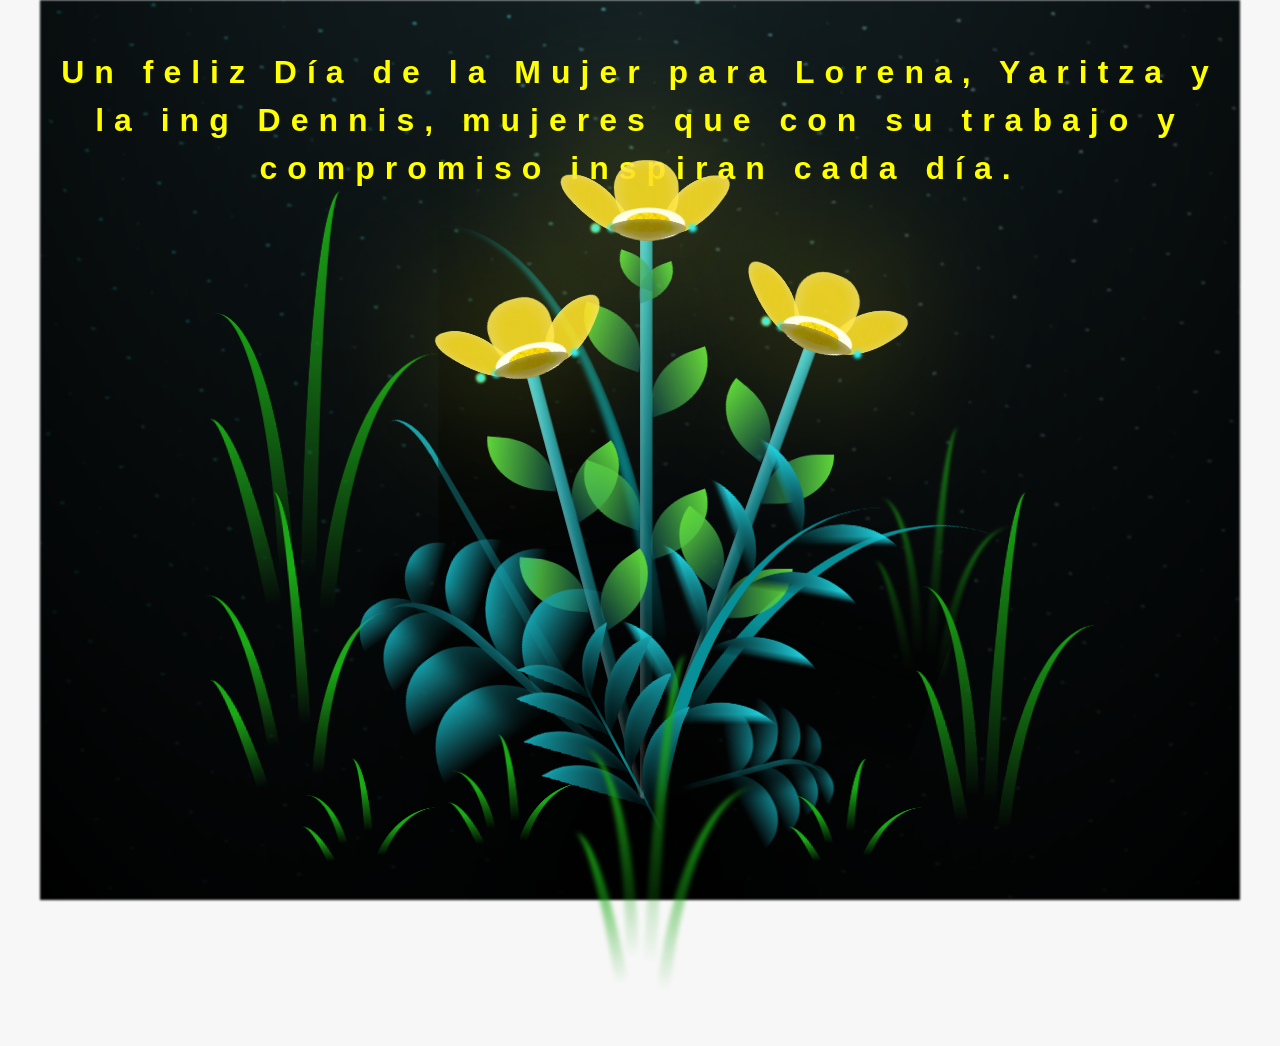
==== flower.html @ 38e55eff "edicio de topo de tituo" ====
<!DOCTYPE html>
<html lang="es">
  <head>
    <meta charset="UTF-8" />
    <meta http-equiv="X-UA-Compatible" content="IE=edge" />
    <meta name="viewport" content="width=device-width, initial-scale=1.0" />
    <link rel="stylesheet" href="css/main.css" />
    <link rel="icon" href="img/flowers.png" type="image/x-icon" />
    <title>Flower</title>
  </head>
  <body class="container">
    <audio src="sound/ChristianBasso&HaienQiu-Flowers.mp3" autoplay></audio>
    <div id="lyrics">
     
    </div>
    <h1 class="titulo">Un feliz Día de la Mujer para Lorena, Yaritza y la ing Dennis, mujeres que con su trabajo y compromiso inspiran cada día.</h1>
  
    <div class="night"></div>
    <div class="flowers">
      <div class="flower flower--1">
        <div class="flower__leafs flower__leafs--1">
          <div class="flower__leaf flower__leaf--1"></div>
          <div class="flower__leaf flower__leaf--2"></div>
          <div class="flower__leaf flower__leaf--3"></div>
          <div class="flower__leaf flower__leaf--4"></div>
          <div class="flower__white-circle"></div>

          <div class="flower__light flower__light--1"></div>
          <div class="flower__light flower__light--2"></div>
          <div class="flower__light flower__light--3"></div>
          <div class="flower__light flower__light--4"></div>
          <div class="flower__light flower__light--5"></div>
          <div class="flower__light flower__light--6"></div>
          <div class="flower__light flower__light--7"></div>
          <div class="flower__light flower__light--8"></div>
        </div>
        <div class="flower__line">
          <div class="flower__line__leaf flower__line__leaf--1"></div>
          <div class="flower__line__leaf flower__line__leaf--2"></div>
          <div class="flower__line__leaf flower__line__leaf--3"></div>
          <div class="flower__line__leaf flower__line__leaf--4"></div>
          <div class="flower__line__leaf flower__line__leaf--5"></div>
          <div class="flower__line__leaf flower__line__leaf--6"></div>
        </div>
      </div>

      <div class="flower flower--2">
        <div class="flower__leafs flower__leafs--2">
          <div class="flower__leaf flower__leaf--1"></div>
          <div class="flower__leaf flower__leaf--2"></div>
          <div class="flower__leaf flower__leaf--3"></div>
          <div class="flower__leaf flower__leaf--4"></div>
          <div class="flower__white-circle"></div>

          <div class="flower__light flower__light--1"></div>
          <div class="flower__light flower__light--2"></div>
          <div class="flower__light flower__light--3"></div>
          <div class="flower__light flower__light--4"></div>
          <div class="flower__light flower__light--5"></div>
          <div class="flower__light flower__light--6"></div>
          <div class="flower__light flower__light--7"></div>
          <div class="flower__light flower__light--8"></div>
        </div>
        <div class="flower__line">
          <div class="flower__line__leaf flower__line__leaf--1"></div>
          <div class="flower__line__leaf flower__line__leaf--2"></div>
          <div class="flower__line__leaf flower__line__leaf--3"></div>
          <div class="flower__line__leaf flower__line__leaf--4"></div>
        </div>
      </div>

      <div class="flower flower--3">
        <div class="flower__leafs flower__leafs--3">
          <div class="flower__leaf flower__leaf--1"></div>
          <div class="flower__leaf flower__leaf--2"></div>
          <div class="flower__leaf flower__leaf--3"></div>
          <div class="flower__leaf flower__leaf--4"></div>
          <div class="flower__white-circle"></div>

          <div class="flower__light flower__light--1"></div>
          <div class="flower__light flower__light--2"></div>
          <div class="flower__light flower__light--3"></div>
          <div class="flower__light flower__light--4"></div>
          <div class="flower__light flower__light--5"></div>
          <div class="flower__light flower__light--6"></div>
          <div class="flower__light flower__light--7"></div>
          <div class="flower__light flower__light--8"></div>
        </div>
        <div class="flower__line">
          <div class="flower__line__leaf flower__line__leaf--1"></div>
          <div class="flower__line__leaf flower__line__leaf--2"></div>
          <div class="flower__line__leaf flower__line__leaf--3"></div>
          <div class="flower__line__leaf flower__line__leaf--4"></div>
        </div>
      </div>

      <div class="grow-ans" style="--d: 1.2s">
        <div class="flower__g-long">
          <div class="flower__g-long__top"></div>
          <div class="flower__g-long__bottom"></div>
        </div>
      </div>

      <div class="growing-grass">
        <div class="flower__grass flower__grass--1">
          <div class="flower__grass--top"></div>
          <div class="flower__grass--bottom"></div>
          <div class="flower__grass__leaf flower__grass__leaf--1"></div>
          <div class="flower__grass__leaf flower__grass__leaf--2"></div>
          <div class="flower__grass__leaf flower__grass__leaf--3"></div>
          <div class="flower__grass__leaf flower__grass__leaf--4"></div>
          <div class="flower__grass__leaf flower__grass__leaf--5"></div>
          <div class="flower__grass__leaf flower__grass__leaf--6"></div>
          <div class="flower__grass__leaf flower__grass__leaf--7"></div>
          <div class="flower__grass__leaf flower__grass__leaf--8"></div>
          <div class="flower__grass__overlay"></div>
        </div>
      </div>

      <div class="growing-grass">
        <div class="flower__grass flower__grass--2">
          <div class="flower__grass--top"></div>
          <div class="flower__grass--bottom"></div>
          <div class="flower__grass__leaf flower__grass__leaf--1"></div>
          <div class="flower__grass__leaf flower__grass__leaf--2"></div>
          <div class="flower__grass__leaf flower__grass__leaf--3"></div>
          <div class="flower__grass__leaf flower__grass__leaf--4"></div>
          <div class="flower__grass__leaf flower__grass__leaf--5"></div>
          <div class="flower__grass__leaf flower__grass__leaf--6"></div>
          <div class="flower__grass__leaf flower__grass__leaf--7"></div>
          <div class="flower__grass__leaf flower__grass__leaf--8"></div>
          <div class="flower__grass__overlay"></div>
        </div>
      </div>

      <div class="grow-ans" style="--d: 2.4s">
        <div class="flower__g-right flower__g-right--1">
          <div class="leaf"></div>
        </div>
      </div>

      <div class="grow-ans" style="--d: 2.8s">
        <div class="flower__g-right flower__g-right--2">
          <div class="leaf"></div>
        </div>
      </div>

      <div class="grow-ans" style="--d: 2.8s">
        <div class="flower__g-front">
          <div
            class="flower__g-front__leaf-wrapper flower__g-front__leaf-wrapper--1"
          >
            <div class="flower__g-front__leaf"></div>
          </div>
          <div
            class="flower__g-front__leaf-wrapper flower__g-front__leaf-wrapper--2"
          >
            <div class="flower__g-front__leaf"></div>
          </div>
          <div
            class="flower__g-front__leaf-wrapper flower__g-front__leaf-wrapper--3"
          >
            <div class="flower__g-front__leaf"></div>
          </div>
          <div
            class="flower__g-front__leaf-wrapper flower__g-front__leaf-wrapper--4"
          >
            <div class="flower__g-front__leaf"></div>
          </div>
          <div
            class="flower__g-front__leaf-wrapper flower__g-front__leaf-wrapper--5"
          >
            <div class="flower__g-front__leaf"></div>
          </div>
          <div
            class="flower__g-front__leaf-wrapper flower__g-front__leaf-wrapper--6"
          >
            <div class="flower__g-front__leaf"></div>
          </div>
          <div
            class="flower__g-front__leaf-wrapper flower__g-front__leaf-wrapper--7"
          >
            <div class="flower__g-front__leaf"></div>
          </div>
          <div
            class="flower__g-front__leaf-wrapper flower__g-front__leaf-wrapper--8"
          >
            <div class="flower__g-front__leaf"></div>
          </div>
          <div class="flower__g-front__line"></div>
        </div>
      </div>

      <div class="grow-ans" style="--d: 3.2s">
        <div class="flower__g-fr">
          <div class="leaf"></div>
          <div class="flower__g-fr__leaf flower__g-fr__leaf--1"></div>
          <div class="flower__g-fr__leaf flower__g-fr__leaf--2"></div>
          <div class="flower__g-fr__leaf flower__g-fr__leaf--3"></div>
          <div class="flower__g-fr__leaf flower__g-fr__leaf--4"></div>
          <div class="flower__g-fr__leaf flower__g-fr__leaf--5"></div>
          <div class="flower__g-fr__leaf flower__g-fr__leaf--6"></div>
          <div class="flower__g-fr__leaf flower__g-fr__leaf--7"></div>
          <div class="flower__g-fr__leaf flower__g-fr__leaf--8"></div>
        </div>
      </div>

      <div class="long-g long-g--0">
        <div class="grow-ans" style="--d: 3s">
          <div class="leaf leaf--0"></div>
        </div>
        <div class="grow-ans" style="--d: 2.2s">
          <div class="leaf leaf--1"></div>
        </div>
        <div class="grow-ans" style="--d: 3.4s">
          <div class="leaf leaf--2"></div>
        </div>
        <div class="grow-ans" style="--d: 3.6s">
          <div class="leaf leaf--3"></div>
        </div>
      </div>

      <div class="long-g long-g--1">
        <div class="grow-ans" style="--d: 3.6s">
          <div class="leaf leaf--0"></div>
        </div>
        <div class="grow-ans" style="--d: 3.8s">
          <div class="leaf leaf--1"></div>
        </div>
        <div class="grow-ans" style="--d: 4s">
          <div class="leaf leaf--2"></div>
        </div>
        <div class="grow-ans" style="--d: 4.2s">
          <div class="leaf leaf--3"></div>
        </div>
      </div>

      <div class="long-g long-g--2">
        <div class="grow-ans" style="--d: 4s">
          <div class="leaf leaf--0"></div>
        </div>
        <div class="grow-ans" style="--d: 4.2s">
          <div class="leaf leaf--1"></div>
        </div>
        <div class="grow-ans" style="--d: 4.4s">
          <div class="leaf leaf--2"></div>
        </div>
        <div class="grow-ans" style="--d: 4.6s">
          <div class="leaf leaf--3"></div>
        </div>
      </div>

      <div class="long-g long-g--3">
        <div class="grow-ans" style="--d: 4s">
          <div class="leaf leaf--0"></div>
        </div>
        <div class="grow-ans" style="--d: 4.2s">
          <div class="leaf leaf--1"></div>
        </div>
        <div class="grow-ans" style="--d: 3s">
          <div class="leaf leaf--2"></div>
        </div>
        <div class="grow-ans" style="--d: 3.6s">
          <div class="leaf leaf--3"></div>
        </div>
      </div>

      <div class="long-g long-g--4">
        <div class="grow-ans" style="--d: 4s">
          <div class="leaf leaf--0"></div>
        </div>
        <div class="grow-ans" style="--d: 4.2s">
          <div class="leaf leaf--1"></div>
        </div>
        <div class="grow-ans" style="--d: 3s">
          <div class="leaf leaf--2"></div>
        </div>
        <div class="grow-ans" style="--d: 3.6s">
          <div class="leaf leaf--3"></div>
        </div>
      </div>

      <div class="long-g long-g--5">
        <div class="grow-ans" style="--d: 4s">
          <div class="leaf leaf--0"></div>
        </div>
        <div class="grow-ans" style="--d: 4.2s">
          <div class="leaf leaf--1"></div>
        </div>
        <div class="grow-ans" style="--d: 3s">
          <div class="leaf leaf--2"></div>
        </div>
        <div class="grow-ans" style="--d: 3.6s">
          <div class="leaf leaf--3"></div>
        </div>
      </div>

      <div class="long-g long-g--6">
        <div class="grow-ans" style="--d: 4.2s">
          <div class="leaf leaf--0"></div>
        </div>
        <div class="grow-ans" style="--d: 4.4s">
          <div class="leaf leaf--1"></div>
        </div>
        <div class="grow-ans" style="--d: 4.6s">
          <div class="leaf leaf--2"></div>
        </div>
        <div class="grow-ans" style="--d: 4.8s">
          <div class="leaf leaf--3"></div>
        </div>
      </div>

      <div class="long-g long-g--7">
        <div class="grow-ans" style="--d: 3s">
          <div class="leaf leaf--0"></div>
        </div>
        <div class="grow-ans" style="--d: 3.2s">
          <div class="leaf leaf--1"></div>
        </div>
        <div class="grow-ans" style="--d: 3.5s">
          <div class="leaf leaf--2"></div>
        </div>
        <div class="grow-ans" style="--d: 3.6s">
          <div class="leaf leaf--3"></div>
        </div>
      </div>
    </div>
    <script src="anim.js"></script>
    <script src="main.js"></script>
  </body>
</html>
---- css/main.css ----
*,
*::after,
*::before {
  padding: 0;
  margin: 0;
  box-sizing: border-box;
}

:root {
  --dark-color: #000;
}

body {
  display: flex;
  align-items: flex-end;
  justify-content: center;
  min-height: 100vh;
  background-color: var(--dark-color);
  overflow: hidden;
  perspective: 1000px;
}

#lyrics {
  font-size: 28px;
  font-family: "Franklin Gothic Medium", "Arial Narrow", Arial, sans-serif;
  color: white;
  position: absolute;
  margin-bottom: 20%;
  z-index: 1;
  font-weight: bold;
  letter-spacing: 4px;
}
@media only screen and (max-width: 600px) {
  /* Estilos específicos para dispositivos con un ancho máximo de 600px */
  #lyrics {
      font-size: 14px; /* Reduce el tamaño del texto para dispositivos más pequeños */
      margin-bottom: 530px;
      letter-spacing: 3px;
  }

}
.titulo {
  margin-bottom: 180px;
  font-family: "Arial Narrow", Arial, sans-serif;
  color: yellow;
  position: absolute;
  font-weight: bold;
  letter-spacing: 10px;
  opacity: 0;
  animation: fadeIn 3s ease-in-out forwards;
  text-align: center;
  top: 1.5em;
}
@keyframes fadeIn {
  from {
    opacity: 0;
  }
  to {
    opacity: 1;
  }
}

.night {
  z-index: -1;
  position: absolute;
  left: 50%;
  top: 0;
  transform: translateX(-50%);
  width: 100%;
  height: 100%;
  filter: blur(0.1vmin);
  background-image: radial-gradient(
      ellipse at top,
      transparent 0%,
      var(--dark-color)
    ),
    radial-gradient(
      ellipse at bottom,
      var(--dark-color),
      rgba(145, 233, 255, 0.2)
    ),
    repeating-linear-gradient(
      220deg,
      rgb(0, 0, 0) 0px,
      rgb(0, 0, 0) 19px,
      transparent 19px,
      transparent 22px
    ),
    repeating-linear-gradient(
      189deg,
      rgb(0, 0, 0) 0px,
      rgb(0, 0, 0) 19px,
      transparent 19px,
      transparent 22px
    ),
    repeating-linear-gradient(
      148deg,
      rgb(0, 0, 0) 0px,
      rgb(0, 0, 0) 19px,
      transparent 19px,
      transparent 22px
    ),
    linear-gradient(90deg, rgb(0, 255, 250), rgb(240, 240, 240));
}

.flowers {
  position: relative;
  transform: scale(0.9);
  /*margin-bottom: 100px;
  */
}

@media only screen and (max-width: 600px) {
  /* Estilos específicos para dispositivos con un ancho máximo de 600px */
.flowers {
      font-size: 14px;
      margin-bottom: 35%;
      letter-spacing: 3px;
      transform: scale(1.0);
}

}

.flower {
  position: absolute;
  bottom: 10vmin;
  transform-origin: bottom center;
  z-index: 10;
  --fl-speed: 0.8s;
}
.flower--1 {
  -webkit-animation: moving-flower-1 4s linear infinite;
  animation: moving-flower-1 4s linear infinite;
}
.flower--1 .flower__line {
  height: 70vmin;
  -webkit-animation-delay: 0.3s;
  animation-delay: 0.3s;
}
.flower--1 .flower__line__leaf--1 {
  -webkit-animation: blooming-leaf-right var(--fl-speed) 1.6s backwards;
  animation: blooming-leaf-right var(--fl-speed) 1.6s backwards;
}
.flower--1 .flower__line__leaf--2 {
  -webkit-animation: blooming-leaf-right var(--fl-speed) 1.4s backwards;
  animation: blooming-leaf-right var(--fl-speed) 1.4s backwards;
}
.flower--1 .flower__line__leaf--3 {
  -webkit-animation: blooming-leaf-left var(--fl-speed) 1.2s backwards;
  animation: blooming-leaf-left var(--fl-speed) 1.2s backwards;
}
.flower--1 .flower__line__leaf--4 {
  -webkit-animation: blooming-leaf-left var(--fl-speed) 1s backwards;
  animation: blooming-leaf-left var(--fl-speed) 1s backwards;
}
.flower--1 .flower__line__leaf--5 {
  -webkit-animation: blooming-leaf-right var(--fl-speed) 1.8s backwards;
  animation: blooming-leaf-right var(--fl-speed) 1.8s backwards;
}
.flower--1 .flower__line__leaf--6 {
  -webkit-animation: blooming-leaf-left var(--fl-speed) 2s backwards;
  animation: blooming-leaf-left var(--fl-speed) 2s backwards;
}
.flower--2 {
  left: 50%;
  transform: rotate(20deg);
  -webkit-animation: moving-flower-2 4s linear infinite;
  animation: moving-flower-2 4s linear infinite;
}
.flower--2 .flower__line {
  height: 60vmin;
  -webkit-animation-delay: 0.6s;
  animation-delay: 0.6s;
}
.flower--2 .flower__line__leaf--1 {
  -webkit-animation: blooming-leaf-right var(--fl-speed) 1.9s backwards;
  animation: blooming-leaf-right var(--fl-speed) 1.9s backwards;
}
.flower--2 .flower__line__leaf--2 {
  -webkit-animation: blooming-leaf-right var(--fl-speed) 1.7s backwards;
  animation: blooming-leaf-right var(--fl-speed) 1.7s backwards;
}
.flower--2 .flower__line__leaf--3 {
  -webkit-animation: blooming-leaf-left var(--fl-speed) 1.5s backwards;
  animation: blooming-leaf-left var(--fl-speed) 1.5s backwards;
}
.flower--2 .flower__line__leaf--4 {
  -webkit-animation: blooming-leaf-left var(--fl-speed) 1.3s backwards;
  animation: blooming-leaf-left var(--fl-speed) 1.3s backwards;
}
.flower--3 {
  left: 50%;
  transform: rotate(-15deg);
  -webkit-animation: moving-flower-3 4s linear infinite;
  animation: moving-flower-3 4s linear infinite;
}
.flower--3 .flower__line {
  -webkit-animation-delay: 0.9s;
  animation-delay: 0.9s;
}
.flower--3 .flower__line__leaf--1 {
  -webkit-animation: blooming-leaf-right var(--fl-speed) 2.5s backwards;
  animation: blooming-leaf-right var(--fl-speed) 2.5s backwards;
}
.flower--3 .flower__line__leaf--2 {
  -webkit-animation: blooming-leaf-right var(--fl-speed) 2.3s backwards;
  animation: blooming-leaf-right var(--fl-speed) 2.3s backwards;
}
.flower--3 .flower__line__leaf--3 {
  -webkit-animation: blooming-leaf-left var(--fl-speed) 2.1s backwards;
  animation: blooming-leaf-left var(--fl-speed) 2.1s backwards;
}
.flower--3 .flower__line__leaf--4 {
  -webkit-animation: blooming-leaf-left var(--fl-speed) 1.9s backwards;
  animation: blooming-leaf-left var(--fl-speed) 1.9s backwards;
}
.flower__leafs {
  position: relative;
  -webkit-animation: blooming-flower 2s backwards;
  animation: blooming-flower 2s backwards;
}
.flower__leafs--1 {
  -webkit-animation-delay: 1.1s;
  animation-delay: 1.1s;
}
.flower__leafs--2 {
  -webkit-animation-delay: 1.4s;
  animation-delay: 1.4s;
}
.flower__leafs--3 {
  -webkit-animation-delay: 1.7s;
  animation-delay: 1.7s;
}
.flower__leafs::after {
  content: "";
  position: absolute;
  left: 0;
  top: 0;
  transform: translate(-50%, -100%);
  width: 8vmin;
  height: 8vmin;
  background-color: #f9fd25;
  /* background-color: #fd2525; */
  filter: blur(10vmin);
}
.flower__leaf {
  position: absolute;
  bottom: 0;
  left: 50%;
  width: 8vmin;
  height: 11vmin;
  border-radius: 51% 49% 47% 53%/44% 45% 55% 69%;
  background-color: #253bfd;
  background-color: #fddd25;
  transform-origin: bottom center;
  opacity: 0.9;
  box-shadow: inset 0 0 2vmin rgba(255, 255, 255, 0.5);
}
.flower__leaf--1 {
  transform: translate(-10%, 1%) rotateY(40deg) rotateX(-50deg);
}
.flower__leaf--2 {
  transform: translate(-50%, -4%) rotateX(40deg);
}
.flower__leaf--3 {
  transform: translate(-90%, 0%) rotateY(45deg) rotateX(50deg);
}
.flower__leaf--4 {
  width: 8vmin;
  height: 8vmin;
  transform-origin: bottom left;
  border-radius: 4vmin 10vmin 4vmin 4vmin;
  transform: translate(0%, 18%) rotateX(70deg) rotate(-43deg);
  background-color: #7c6901;
  z-index: 1;
  opacity: 0.8;
}
.flower__white-circle {
  position: absolute;
  left: -3.5vmin;
  top: -3vmin;
  width: 9vmin;
  height: 4vmin;
  border-radius: 50%;
  background-color: #fff;
}
.flower__white-circle::after {
  content: "";
  position: absolute;
  left: 50%;
  top: 45%;
  transform: translate(-50%, -50%);
  width: 60%;
  height: 60%;
  border-radius: inherit;
  background-image: repeating-linear-gradient(
      135deg,
      rgba(0, 0, 0, 0.03) 0px,
      rgba(0, 0, 0, 0.03) 1px,
      transparent 1px,
      transparent 12px
    ),
    repeating-linear-gradient(
      45deg,
      rgba(0, 0, 0, 0.03) 0px,
      rgba(0, 0, 0, 0.03) 1px,
      transparent 1px,
      transparent 12px
    ),
    repeating-linear-gradient(
      67.5deg,
      rgba(0, 0, 0, 0.03) 0px,
      rgba(0, 0, 0, 0.03) 1px,
      transparent 1px,
      transparent 12px
    ),
    repeating-linear-gradient(
      135deg,
      rgba(0, 0, 0, 0.03) 0px,
      rgba(0, 0, 0, 0.03) 1px,
      transparent 1px,
      transparent 12px
    ),
    repeating-linear-gradient(
      45deg,
      rgba(0, 0, 0, 0.03) 0px,
      rgba(0, 0, 0, 0.03) 1px,
      transparent 1px,
      transparent 12px
    ),
    repeating-linear-gradient(
      112.5deg,
      rgba(0, 0, 0, 0.03) 0px,
      rgba(0, 0, 0, 0.03) 1px,
      transparent 1px,
      transparent 12px
    ),
    repeating-linear-gradient(
      112.5deg,
      rgba(0, 0, 0, 0.03) 0px,
      rgba(0, 0, 0, 0.03) 1px,
      transparent 1px,
      transparent 12px
    ),
    repeating-linear-gradient(
      45deg,
      rgba(0, 0, 0, 0.03) 0px,
      rgba(0, 0, 0, 0.03) 1px,
      transparent 1px,
      transparent 12px
    ),
    repeating-linear-gradient(
      22.5deg,
      rgba(0, 0, 0, 0.03) 0px,
      rgba(0, 0, 0, 0.03) 1px,
      transparent 1px,
      transparent 12px
    ),
    repeating-linear-gradient(
      45deg,
      rgba(0, 0, 0, 0.03) 0px,
      rgba(0, 0, 0, 0.03) 1px,
      transparent 1px,
      transparent 12px
    ),
    repeating-linear-gradient(
      22.5deg,
      rgba(0, 0, 0, 0.03) 0px,
      rgba(0, 0, 0, 0.03) 1px,
      transparent 1px,
      transparent 12px
    ),
    repeating-linear-gradient(
      135deg,
      rgba(0, 0, 0, 0.03) 0px,
      rgba(0, 0, 0, 0.03) 1px,
      transparent 1px,
      transparent 12px
    ),
    repeating-linear-gradient(
      157.5deg,
      rgba(0, 0, 0, 0.03) 0px,
      rgba(0, 0, 0, 0.03) 1px,
      transparent 1px,
      transparent 12px
    ),
    repeating-linear-gradient(
      67.5deg,
      rgba(0, 0, 0, 0.03) 0px,
      rgba(0, 0, 0, 0.03) 1px,
      transparent 1px,
      transparent 12px
    ),
    repeating-linear-gradient(
      67.5deg,
      rgba(0, 0, 0, 0.03) 0px,
      rgba(0, 0, 0, 0.03) 1px,
      transparent 1px,
      transparent 12px
    ),
    linear-gradient(90deg, rgb(255, 235, 18), rgb(255, 206, 0));
}
.flower__line {
  height: 55vmin;
  width: 1.5vmin;
  background-image: linear-gradient(
      to left,
      rgba(0, 0, 0, 0.2),
      transparent,
      rgba(255, 255, 255, 0.2)
    ),
    linear-gradient(to top, transparent 10%, #14757a, #39c6d6);
  box-shadow: inset 0 0 2px rgba(0, 0, 0, 0.5);
  -webkit-animation: grow-flower-tree 4s backwards;
  animation: grow-flower-tree 4s backwards;
}
.flower__line__leaf {
  --w: 7vmin;
  --h: calc(var(--w) + 2vmin);
  position: absolute;
  top: 20%;
  left: 90%;
  width: var(--w);
  height: var(--h);
  border-top-right-radius: var(--h);
  border-bottom-left-radius: var(--h);
  background-image: linear-gradient(to top, rgba(20, 117, 122, 0.4), #5ed639);
}
.flower__line__leaf--1 {
  transform: rotate(70deg) rotateY(30deg);
}
.flower__line__leaf--2 {
  top: 45%;
  transform: rotate(70deg) rotateY(30deg);
}
.flower__line__leaf--3,
.flower__line__leaf--4,
.flower__line__leaf--6 {
  border-top-right-radius: 0;
  border-bottom-left-radius: 0;
  border-top-left-radius: var(--h);
  border-bottom-right-radius: var(--h);
  left: -460%;
  top: 12%;
  transform: rotate(-70deg) rotateY(30deg);
}
.flower__line__leaf--4 {
  top: 40%;
}
.flower__line__leaf--5 {
  top: 0;
  transform-origin: left;
  transform: rotate(70deg) rotateY(30deg) scale(0.6);
}
.flower__line__leaf--6 {
  top: -2%;
  left: -450%;
  transform-origin: right;
  transform: rotate(-70deg) rotateY(30deg) scale(0.6);
}
.flower__light {
  position: absolute;
  bottom: 0vmin;
  width: 1vmin;
  height: 1vmin;
  background-color: rgb(255, 251, 0);
  border-radius: 50%;
  filter: blur(0.2vmin);
  -webkit-animation: light-ans 4s linear infinite backwards;
  animation: light-ans 4s linear infinite backwards;
}
.flower__light:nth-child(odd) {
  background-color: #23f0ff;
}
.flower__light--1 {
  left: -2vmin;
  -webkit-animation-delay: 1s;
  animation-delay: 1s;
}
.flower__light--2 {
  left: 3vmin;
  -webkit-animation-delay: 0.5s;
  animation-delay: 0.5s;
}
.flower__light--3 {
  left: -6vmin;
  -webkit-animation-delay: 0.3s;
  animation-delay: 0.3s;
}
.flower__light--4 {
  left: 6vmin;
  -webkit-animation-delay: 0.9s;
  animation-delay: 0.9s;
}
.flower__light--5 {
  left: -1vmin;
  -webkit-animation-delay: 1.5s;
  animation-delay: 1.5s;
}
.flower__light--6 {
  left: -4vmin;
  -webkit-animation-delay: 3s;
  animation-delay: 3s;
}
.flower__light--7 {
  left: 3vmin;
  -webkit-animation-delay: 2s;
  animation-delay: 2s;
}
.flower__light--8 {
  left: -6vmin;
  -webkit-animation-delay: 3.5s;
  animation-delay: 3.5s;
}
.flower__grass {
  --c: #159faa;
  --line-w: 1.5vmin;
  position: absolute;
  bottom: 12vmin;
  left: -7vmin;
  display: flex;
  flex-direction: column;
  align-items: flex-end;
  z-index: 20;
  transform-origin: bottom center;
  transform: rotate(-48deg) rotateY(40deg);
}
.flower__grass--1 {
  -webkit-animation: moving-grass 2s linear infinite;
  animation: moving-grass 2s linear infinite;
}
.flower__grass--2 {
  left: 2vmin;
  bottom: 10vmin;
  transform: scale(0.5) rotate(75deg) rotateX(10deg) rotateY(-200deg);
  opacity: 0.8;
  z-index: 0;
  -webkit-animation: moving-grass--2 1.5s linear infinite;
  animation: moving-grass--2 1.5s linear infinite;
}
.flower__grass--top {
  width: 7vmin;
  height: 10vmin;
  border-top-right-radius: 100%;
  border-right: var(--line-w) solid var(--c);
  transform-origin: bottom center;
  transform: rotate(-2deg);
}
.flower__grass--bottom {
  margin-top: -2px;
  width: var(--line-w);
  height: 25vmin;
  background-image: linear-gradient(to top, transparent, var(--c));
}
.flower__grass__leaf {
  --size: 10vmin;
  position: absolute;
  width: calc(var(--size) * 2.1);
  height: var(--size);
  border-top-left-radius: var(--size);
  border-top-right-radius: var(--size);
  background-image: linear-gradient(
    to top,
    transparent,
    transparent 30%,
    var(--c)
  );
  z-index: 100;
}
.flower__grass__leaf--1 {
  top: -6%;
  left: 30%;
  --size: 6vmin;
  transform: rotate(-20deg);
  -webkit-animation: growing-grass-ans--1 2s 2.6s backwards;
  animation: growing-grass-ans--1 2s 2.6s backwards;
}
@-webkit-keyframes growing-grass-ans--1 {
  0% {
    transform-origin: bottom left;
    transform: rotate(-20deg) scale(0);
  }
}
@keyframes growing-grass-ans--1 {
  0% {
    transform-origin: bottom left;
    transform: rotate(-20deg) scale(0);
  }
}
.flower__grass__leaf--2 {
  top: -5%;
  left: -110%;
  --size: 6vmin;
  transform: rotate(10deg);
  -webkit-animation: growing-grass-ans--2 2s 2.4s linear backwards;
  animation: growing-grass-ans--2 2s 2.4s linear backwards;
}
@-webkit-keyframes growing-grass-ans--2 {
  0% {
    transform-origin: bottom right;
    transform: rotate(10deg) scale(0);
  }
}
@keyframes growing-grass-ans--2 {
  0% {
    transform-origin: bottom right;
    transform: rotate(10deg) scale(0);
  }
}
.flower__grass__leaf--3 {
  top: 5%;
  left: 60%;
  --size: 8vmin;
  transform: rotate(-18deg) rotateX(-20deg);
  -webkit-animation: growing-grass-ans--3 2s 2.2s linear backwards;
  animation: growing-grass-ans--3 2s 2.2s linear backwards;
}
@-webkit-keyframes growing-grass-ans--3 {
  0% {
    transform-origin: bottom left;
    transform: rotate(-18deg) rotateX(-20deg) scale(0);
  }
}
@keyframes growing-grass-ans--3 {
  0% {
    transform-origin: bottom left;
    transform: rotate(-18deg) rotateX(-20deg) scale(0);
  }
}
.flower__grass__leaf--4 {
  top: 6%;
  left: -135%;
  --size: 8vmin;
  transform: rotate(2deg);
  -webkit-animation: growing-grass-ans--4 2s 2s linear backwards;
  animation: growing-grass-ans--4 2s 2s linear backwards;
}
@-webkit-keyframes growing-grass-ans--4 {
  0% {
    transform-origin: bottom right;
    transform: rotate(2deg) scale(0);
  }
}
@keyframes growing-grass-ans--4 {
  0% {
    transform-origin: bottom right;
    transform: rotate(2deg) scale(0);
  }
}
.flower__grass__leaf--5 {
  top: 20%;
  left: 60%;
  --size: 10vmin;
  transform: rotate(-24deg) rotateX(-20deg);
  -webkit-animation: growing-grass-ans--5 2s 1.8s linear backwards;
  animation: growing-grass-ans--5 2s 1.8s linear backwards;
}
@-webkit-keyframes growing-grass-ans--5 {
  0% {
    transform-origin: bottom left;
    transform: rotate(-24deg) rotateX(-20deg) scale(0);
  }
}
@keyframes growing-grass-ans--5 {
  0% {
    transform-origin: bottom left;
    transform: rotate(-24deg) rotateX(-20deg) scale(0);
  }
}
.flower__grass__leaf--6 {
  top: 22%;
  left: -180%;
  --size: 10vmin;
  transform: rotate(10deg);
  -webkit-animation: growing-grass-ans--6 2s 1.6s linear backwards;
  animation: growing-grass-ans--6 2s 1.6s linear backwards;
}
@-webkit-keyframes growing-grass-ans--6 {
  0% {
    transform-origin: bottom right;
    transform: rotate(10deg) scale(0);
  }
}
@keyframes growing-grass-ans--6 {
  0% {
    transform-origin: bottom right;
    transform: rotate(10deg) scale(0);
  }
}
.flower__grass__leaf--7 {
  top: 39%;
  left: 70%;
  --size: 10vmin;
  transform: rotate(-10deg);
  -webkit-animation: growing-grass-ans--7 2s 1.4s linear backwards;
  animation: growing-grass-ans--7 2s 1.4s linear backwards;
}
@-webkit-keyframes growing-grass-ans--7 {
  0% {
    transform-origin: bottom left;
    transform: rotate(-10deg) scale(0);
  }
}
@keyframes growing-grass-ans--7 {
  0% {
    transform-origin: bottom left;
    transform: rotate(-10deg) scale(0);
  }
}
.flower__grass__leaf--8 {
  top: 40%;
  left: -215%;
  --size: 11vmin;
  transform: rotate(10deg);
  -webkit-animation: growing-grass-ans--8 2s 1.2s linear backwards;
  animation: growing-grass-ans--8 2s 1.2s linear backwards;
}
@-webkit-keyframes growing-grass-ans--8 {
  0% {
    transform-origin: bottom right;
    transform: rotate(10deg) scale(0);
  }
}
@keyframes growing-grass-ans--8 {
  0% {
    transform-origin: bottom right;
    transform: rotate(10deg) scale(0);
  }
}
.flower__grass__overlay {
  position: absolute;
  top: -10%;
  right: 0%;
  width: 100%;
  height: 100%;
  background-color: rgba(0, 0, 0, 0.6);
  filter: blur(1.5vmin);
  z-index: 100;
}
.flower__g-long {
  --w: 2vmin;
  --h: 6vmin;
  --c: #159faa;
  position: absolute;
  bottom: 10vmin;
  left: -3vmin;
  transform-origin: bottom center;
  transform: rotate(-30deg) rotateY(-20deg);
  display: flex;
  flex-direction: column;
  align-items: flex-end;
  -webkit-animation: flower-g-long-ans 3s linear infinite;
  animation: flower-g-long-ans 3s linear infinite;
}
@-webkit-keyframes flower-g-long-ans {
  0%,
  100% {
    transform: rotate(-30deg) rotateY(-20deg);
  }
  50% {
    transform: rotate(-32deg) rotateY(-20deg);
  }
}
@keyframes flower-g-long-ans {
  0%,
  100% {
    transform: rotate(-30deg) rotateY(-20deg);
  }
  50% {
    transform: rotate(-32deg) rotateY(-20deg);
  }
}
.flower__g-long__top {
  top: calc(var(--h) * -1);
  width: calc(var(--w) + 1vmin);
  height: var(--h);
  border-top-right-radius: 100%;
  border-right: 0.7vmin solid var(--c);
  transform: translate(-0.7vmin, 1vmin);
}
.flower__g-long__bottom {
  width: var(--w);
  height: 50vmin;
  transform-origin: bottom center;
  background-image: linear-gradient(to top, transparent 30%, var(--c));
  box-shadow: inset 0 0 2px rgba(0, 0, 0, 0.5);
  -webkit-clip-path: polygon(35% 0, 65% 1%, 100% 100%, 0% 100%);
  clip-path: polygon(35% 0, 65% 1%, 100% 100%, 0% 100%);
}
.flower__g-right {
  position: absolute;
  bottom: 6vmin;
  left: -2vmin;
  transform-origin: bottom left;
  transform: rotate(20deg);
}
.flower__g-right .leaf {
  width: 30vmin;
  height: 50vmin;
  border-top-left-radius: 100%;
  border-left: 2vmin solid #079097;
  background-image: linear-gradient(
    to bottom,
    transparent,
    var(--dark-color) 60%
  );
  -webkit-mask-image: linear-gradient(to top, transparent 30%, #079097 60%);
}
.flower__g-right--1 {
  -webkit-animation: flower-g-right-ans 2.5s linear infinite;
  animation: flower-g-right-ans 2.5s linear infinite;
}
.flower__g-right--2 {
  left: 5vmin;
  transform: rotateY(-180deg);
  -webkit-animation: flower-g-right-ans--2 3s linear infinite;
  animation: flower-g-right-ans--2 3s linear infinite;
}
.flower__g-right--2 .leaf {
  height: 75vmin;
  filter: blur(0.3vmin);
  opacity: 0.8;
}
@-webkit-keyframes flower-g-right-ans {
  0%,
  100% {
    transform: rotate(20deg);
  }
  50% {
    transform: rotate(24deg) rotateX(-20deg);
  }
}
@keyframes flower-g-right-ans {
  0%,
  100% {
    transform: rotate(20deg);
  }
  50% {
    transform: rotate(24deg) rotateX(-20deg);
  }
}
@-webkit-keyframes flower-g-right-ans--2 {
  0%,
  100% {
    transform: rotateY(-180deg) rotate(0deg) rotateX(-20deg);
  }
  50% {
    transform: rotateY(-180deg) rotate(6deg) rotateX(-20deg);
  }
}
@keyframes flower-g-right-ans--2 {
  0%,
  100% {
    transform: rotateY(-180deg) rotate(0deg) rotateX(-20deg);
  }
  50% {
    transform: rotateY(-180deg) rotate(6deg) rotateX(-20deg);
  }
}
.flower__g-front {
  position: absolute;
  bottom: 6vmin;
  left: 2.5vmin;
  z-index: 100;
  transform-origin: bottom center;
  transform: rotate(-28deg) rotateY(30deg) scale(1.04);
  -webkit-animation: flower__g-front-ans 2s linear infinite;
  animation: flower__g-front-ans 2s linear infinite;
}
@-webkit-keyframes flower__g-front-ans {
  0%,
  100% {
    transform: rotate(-28deg) rotateY(30deg) scale(1.04);
  }
  50% {
    transform: rotate(-35deg) rotateY(40deg) scale(1.04);
  }
}
@keyframes flower__g-front-ans {
  0%,
  100% {
    transform: rotate(-28deg) rotateY(30deg) scale(1.04);
  }
  50% {
    transform: rotate(-35deg) rotateY(40deg) scale(1.04);
  }
}
.flower__g-front__line {
  width: 0.3vmin;
  height: 20vmin;
  background-image: linear-gradient(
    to top,
    transparent,
    #079097,
    transparent 100%
  );
  position: relative;
}
.flower__g-front__leaf-wrapper {
  position: absolute;
  top: 0;
  left: 0;
  transform-origin: bottom left;
  transform: rotate(10deg);
}
.flower__g-front__leaf-wrapper:nth-child(even) {
  left: 0vmin;
  transform: rotateY(-180deg) rotate(5deg);
  -webkit-animation: flower__g-front__leaf-left-ans 1s ease-in backwards;
  animation: flower__g-front__leaf-left-ans 1s ease-in backwards;
}
.flower__g-front__leaf-wrapper:nth-child(odd) {
  -webkit-animation: flower__g-front__leaf-ans 1s ease-in backwards;
  animation: flower__g-front__leaf-ans 1s ease-in backwards;
}
.flower__g-front__leaf-wrapper--1 {
  top: -8vmin;
  transform: scale(0.7);
  -webkit-animation: flower__g-front__leaf-ans 1s 5.5s ease-in backwards !important;
  animation: flower__g-front__leaf-ans 1s 5.5s ease-in backwards !important;
}
.flower__g-front__leaf-wrapper--2 {
  top: -8vmin;
  transform: rotateY(-180deg) scale(0.7) !important;
  -webkit-animation: flower__g-front__leaf-left-ans-2 1s 4.6s ease-in backwards !important;
  animation: flower__g-front__leaf-left-ans-2 1s 4.6s ease-in backwards !important;
}
.flower__g-front__leaf-wrapper--3 {
  top: -3vmin;
  -webkit-animation: flower__g-front__leaf-ans 1s 4.6s ease-in backwards;
  animation: flower__g-front__leaf-ans 1s 4.6s ease-in backwards;
}
.flower__g-front__leaf-wrapper--4 {
  top: -3vmin;
  transform: rotateY(-180deg) scale(0.9) !important;
  -webkit-animation: flower__g-front__leaf-left-ans-2 1s 4.6s ease-in backwards !important;
  animation: flower__g-front__leaf-left-ans-2 1s 4.6s ease-in backwards !important;
}
@-webkit-keyframes flower__g-front__leaf-left-ans-2 {
  0% {
    transform: rotateY(-180deg) scale(0);
  }
}
@keyframes flower__g-front__leaf-left-ans-2 {
  0% {
    transform: rotateY(-180deg) scale(0);
  }
}
.flower__g-front__leaf-wrapper--5,
.flower__g-front__leaf-wrapper--6 {
  top: 2vmin;
}
.flower__g-front__leaf-wrapper--7,
.flower__g-front__leaf-wrapper--8 {
  top: 6.5vmin;
}
.flower__g-front__leaf-wrapper--2 {
  -webkit-animation-delay: 5.2s !important;
  animation-delay: 5.2s !important;
}
.flower__g-front__leaf-wrapper--3 {
  -webkit-animation-delay: 4.9s !important;
  animation-delay: 4.9s !important;
}
.flower__g-front__leaf-wrapper--5 {
  -webkit-animation-delay: 4.3s !important;
  animation-delay: 4.3s !important;
}
.flower__g-front__leaf-wrapper--6 {
  -webkit-animation-delay: 4.1s !important;
  animation-delay: 4.1s !important;
}
.flower__g-front__leaf-wrapper--7 {
  -webkit-animation-delay: 3.8s !important;
  animation-delay: 3.8s !important;
}
.flower__g-front__leaf-wrapper--8 {
  -webkit-animation-delay: 3.5s !important;
  animation-delay: 3.5s !important;
}
@-webkit-keyframes flower__g-front__leaf-ans {
  0% {
    transform: rotate(10deg) scale(0);
  }
}
@keyframes flower__g-front__leaf-ans {
  0% {
    transform: rotate(10deg) scale(0);
  }
}
@-webkit-keyframes flower__g-front__leaf-left-ans {
  0% {
    transform: rotateY(-180deg) rotate(5deg) scale(0);
  }
}
@keyframes flower__g-front__leaf-left-ans {
  0% {
    transform: rotateY(-180deg) rotate(5deg) scale(0);
  }
}
.flower__g-front__leaf {
  width: 10vmin;
  height: 10vmin;
  border-radius: 100% 0% 0% 100%/100% 100% 0% 0%;
  box-shadow: inset 0 2px 1vmin hsla(184deg, 97%, 58%, 0.2);
  background-image: linear-gradient(
      to bottom left,
      transparent,
      var(--dark-color)
    ),
    linear-gradient(to bottom right, #159faa 50%, transparent 50%, transparent);
  -webkit-mask-image: linear-gradient(
    to bottom right,
    #159faa 50%,
    transparent 50%,
    transparent
  );
  mask-image: linear-gradient(
    to bottom right,
    #159faa 50%,
    transparent 50%,
    transparent
  );
}
.flower__g-fr {
  position: absolute;
  bottom: -4vmin;
  left: vmin;
  transform-origin: bottom left;
  z-index: 10;
  -webkit-animation: flower__g-fr-ans 2s linear infinite;
  animation: flower__g-fr-ans 2s linear infinite;
}
@-webkit-keyframes flower__g-fr-ans {
  0%,
  100% {
    transform: rotate(2deg);
  }
  50% {
    transform: rotate(4deg);
  }
}
@keyframes flower__g-fr-ans {
  0%,
  100% {
    transform: rotate(2deg);
  }
  50% {
    transform: rotate(4deg);
  }
}
.flower__g-fr .leaf {
  width: 30vmin;
  height: 50vmin;
  border-top-left-radius: 100%;
  border-left: 2vmin solid #079097;
  -webkit-mask-image: linear-gradient(to top, transparent 25%, #079097 50%);
  position: relative;
  z-index: 1;
}
.flower__g-fr__leaf {
  position: absolute;
  top: 0;
  left: 0;
  width: 10vmin;
  height: 10vmin;
  border-radius: 100% 0% 0% 100%/100% 100% 0% 0%;
  box-shadow: inset 0 2px 1vmin hsla(184deg, 97%, 58%, 0.2);
  background-image: linear-gradient(
      to bottom left,
      transparent,
      var(--dark-color) 98%
    ),
    linear-gradient(to bottom right, #23f0ff 45%, transparent 50%, transparent);
  -webkit-mask-image: linear-gradient(
    135deg,
    #159faa 40%,
    transparent 50%,
    transparent
  );
}
.flower__g-fr__leaf--1 {
  left: 20vmin;
  transform: rotate(45deg);
  -webkit-animation: flower__g-fr-leaft-ans-1 0.5s 5.2s linear backwards;
  animation: flower__g-fr-leaft-ans-1 0.5s 5.2s linear backwards;
}
@-webkit-keyframes flower__g-fr-leaft-ans-1 {
  0% {
    transform-origin: left;
    transform: rotate(45deg) scale(0);
  }
}
@keyframes flower__g-fr-leaft-ans-1 {
  0% {
    transform-origin: left;
    transform: rotate(45deg) scale(0);
  }
}
.flower__g-fr__leaf--2 {
  left: 12vmin;
  top: -7vmin;
  transform: rotate(25deg) rotateY(-180deg);
  -webkit-animation: flower__g-fr-leaft-ans-6 0.5s 5s linear backwards;
  animation: flower__g-fr-leaft-ans-6 0.5s 5s linear backwards;
}
.flower__g-fr__leaf--3 {
  left: 15vmin;
  top: 6vmin;
  transform: rotate(55deg);
  -webkit-animation: flower__g-fr-leaft-ans-5 0.5s 4.8s linear backwards;
  animation: flower__g-fr-leaft-ans-5 0.5s 4.8s linear backwards;
}
.flower__g-fr__leaf--4 {
  left: 6vmin;
  top: -2vmin;
  transform: rotate(25deg) rotateY(-180deg);
  -webkit-animation: flower__g-fr-leaft-ans-6 0.5s 4.6s linear backwards;
  animation: flower__g-fr-leaft-ans-6 0.5s 4.6s linear backwards;
}
.flower__g-fr__leaf--5 {
  left: 10vmin;
  top: 14vmin;
  transform: rotate(55deg);
  -webkit-animation: flower__g-fr-leaft-ans-5 0.5s 4.4s linear backwards;
  animation: flower__g-fr-leaft-ans-5 0.5s 4.4s linear backwards;
}
@-webkit-keyframes flower__g-fr-leaft-ans-5 {
  0% {
    transform-origin: left;
    transform: rotate(55deg) scale(0);
  }
}
@keyframes flower__g-fr-leaft-ans-5 {
  0% {
    transform-origin: left;
    transform: rotate(55deg) scale(0);
  }
}
.flower__g-fr__leaf--6 {
  left: 0vmin;
  top: 6vmin;
  transform: rotate(25deg) rotateY(-180deg);
  -webkit-animation: flower__g-fr-leaft-ans-6 0.5s 4.2s linear backwards;
  animation: flower__g-fr-leaft-ans-6 0.5s 4.2s linear backwards;
}
@-webkit-keyframes flower__g-fr-leaft-ans-6 {
  0% {
    transform-origin: right;
    transform: rotate(25deg) rotateY(-180deg) scale(0);
  }
}
@keyframes flower__g-fr-leaft-ans-6 {
  0% {
    transform-origin: right;
    transform: rotate(25deg) rotateY(-180deg) scale(0);
  }
}
.flower__g-fr__leaf--7 {
  left: 5vmin;
  top: 22vmin;
  transform: rotate(45deg);
  -webkit-animation: flower__g-fr-leaft-ans-7 0.5s 4s linear backwards;
  animation: flower__g-fr-leaft-ans-7 0.5s 4s linear backwards;
}
@-webkit-keyframes flower__g-fr-leaft-ans-7 {
  0% {
    transform-origin: left;
    transform: rotate(45deg) scale(0);
  }
}
@keyframes flower__g-fr-leaft-ans-7 {
  0% {
    transform-origin: left;
    transform: rotate(45deg) scale(0);
  }
}
.flower__g-fr__leaf--8 {
  left: -4vmin;
  top: 15vmin;
  transform: rotate(15deg) rotateY(-180deg);
  -webkit-animation: flower__g-fr-leaft-ans-8 0.5s 3.8s linear backwards;
  animation: flower__g-fr-leaft-ans-8 0.5s 3.8s linear backwards;
}
@-webkit-keyframes flower__g-fr-leaft-ans-8 {
  0% {
    transform-origin: right;
    transform: rotate(15deg) rotateY(-180deg) scale(0);
  }
}
@keyframes flower__g-fr-leaft-ans-8 {
  0% {
    transform-origin: right;
    transform: rotate(15deg) rotateY(-180deg) scale(0);
  }
}

.long-g {
  position: absolute;
  bottom: 25vmin;
  left: -42vmin;
  transform-origin: bottom left;
}
.long-g--1 {
  bottom: 0vmin;
  transform: scale(0.8) rotate(-5deg);
}
.long-g--1 .leaf {
  -webkit-mask-image: linear-gradient(
    to top,
    transparent 40%,
    #079097 80%
  ) !important;
}
.long-g--1 .leaf--1 {
  --w: 5vmin;
  --h: 60vmin;
  left: -2vmin;
  transform: rotate(3deg) rotateY(-180deg);
}
.long-g--2,
.long-g--3 {
  bottom: -3vmin;
  left: -35vmin;
  transform-origin: center;
  transform: scale(0.6) rotateX(60deg);
}
.long-g--2 .leaf,
.long-g--3 .leaf {
  -webkit-mask-image: linear-gradient(
    to top,
    transparent 50%,
    #079097 80%
  ) !important;
}
.long-g--2 .leaf--1,
.long-g--3 .leaf--1 {
  left: -1vmin;
  transform: rotateY(-180deg);
}
.long-g--3 {
  left: -17vmin;
  bottom: 0vmin;
}
.long-g--3 .leaf {
  -webkit-mask-image: linear-gradient(
    to top,
    transparent 40%,
    #079097 80%
  ) !important;
}
.long-g--4 {
  left: 25vmin;
  bottom: -3vmin;
  transform-origin: center;
  transform: scale(0.6) rotateX(60deg);
}
.long-g--4 .leaf {
  -webkit-mask-image: linear-gradient(
    to top,
    transparent 50%,
    #079097 80%
  ) !important;
}
.long-g--5 {
  left: 42vmin;
  bottom: 0vmin;
  transform: scale(0.8) rotate(2deg);
}
.long-g--6 {
  left: 0vmin;
  bottom: -20vmin;
  z-index: 100;
  filter: blur(0.3vmin);
  transform: scale(0.8) rotate(2deg);
}
.long-g--7 {
  left: 35vmin;
  bottom: 20vmin;
  z-index: -1;
  filter: blur(0.3vmin);
  transform: scale(0.6) rotate(2deg);
  opacity: 0.7;
}
.long-g .leaf {
  --w: 15vmin;
  --h: 40vmin;
  --c: #1aaa15;
  position: absolute;
  bottom: 0;
  width: var(--w);
  height: var(--h);
  border-top-left-radius: 100%;
  border-left: 2vmin solid var(--c);
  -webkit-mask-image: linear-gradient(
    to top,
    transparent 20%,
    var(--dark-color)
  );
  transform-origin: bottom center;
}
.long-g .leaf--0 {
  left: 2vmin;
  -webkit-animation: leaf-ans-1 4s linear infinite;
  animation: leaf-ans-1 4s linear infinite;
}
.long-g .leaf--1 {
  --w: 5vmin;
  --h: 60vmin;
  -webkit-animation: leaf-ans-1 4s linear infinite;
  animation: leaf-ans-1 4s linear infinite;
}
.long-g .leaf--2 {
  --w: 10vmin;
  --h: 40vmin;
  left: -0.5vmin;
  bottom: 5vmin;
  transform-origin: bottom left;
  transform: rotateY(-180deg);
  -webkit-animation: leaf-ans-2 3s linear infinite;
  animation: leaf-ans-2 3s linear infinite;
}
.long-g .leaf--3 {
  --w: 5vmin;
  --h: 30vmin;
  left: -1vmin;
  bottom: 3.2vmin;
  transform-origin: bottom left;
  transform: rotate(-10deg) rotateY(-180deg);
  -webkit-animation: leaf-ans-3 3s linear infinite;
  animation: leaf-ans-3 3s linear infinite;
}

@-webkit-keyframes leaf-ans-1 {
  0%,
  100% {
    transform: rotate(-5deg) scale(1);
  }
  50% {
    transform: rotate(5deg) scale(1.1);
  }
}

@keyframes leaf-ans-1 {
  0%,
  100% {
    transform: rotate(-5deg) scale(1);
  }
  50% {
    transform: rotate(5deg) scale(1.1);
  }
}
@-webkit-keyframes leaf-ans-2 {
  0%,
  100% {
    transform: rotateY(-180deg) rotate(5deg);
  }
  50% {
    transform: rotateY(-180deg) rotate(0deg) scale(1.1);
  }
}
@keyframes leaf-ans-2 {
  0%,
  100% {
    transform: rotateY(-180deg) rotate(5deg);
  }
  50% {
    transform: rotateY(-180deg) rotate(0deg) scale(1.1);
  }
}
@-webkit-keyframes leaf-ans-3 {
  0%,
  100% {
    transform: rotate(-10deg) rotateY(-180deg);
  }
  50% {
    transform: rotate(-20deg) rotateY(-180deg);
  }
}
@keyframes leaf-ans-3 {
  0%,
  100% {
    transform: rotate(-10deg) rotateY(-180deg);
  }
  50% {
    transform: rotate(-20deg) rotateY(-180deg);
  }
}
.grow-ans {
  -webkit-animation: grow-ans 2s var(--d) backwards;
  animation: grow-ans 2s var(--d) backwards;
}

@-webkit-keyframes grow-ans {
  0% {
    transform: scale(0);
    opacity: 0;
  }
}

@keyframes grow-ans {
  0% {
    transform: scale(0);
    opacity: 0;
  }
}
@-webkit-keyframes light-ans {
  0% {
    opacity: 0;
    transform: translateY(0vmin);
  }
  25% {
    opacity: 1;
    transform: translateY(-5vmin) translateX(-2vmin);
  }
  50% {
    opacity: 1;
    transform: translateY(-15vmin) translateX(2vmin);
    filter: blur(0.2vmin);
  }
  75% {
    transform: translateY(-20vmin) translateX(-2vmin);
    filter: blur(0.2vmin);
  }
  100% {
    transform: translateY(-30vmin);
    opacity: 0;
    filter: blur(1vmin);
  }
}
@keyframes light-ans {
  0% {
    opacity: 0;
    transform: translateY(0vmin);
  }
  25% {
    opacity: 1;
    transform: translateY(-5vmin) translateX(-2vmin);
  }
  50% {
    opacity: 1;
    transform: translateY(-15vmin) translateX(2vmin);
    filter: blur(0.2vmin);
  }
  75% {
    transform: translateY(-20vmin) translateX(-2vmin);
    filter: blur(0.2vmin);
  }
  100% {
    transform: translateY(-30vmin);
    opacity: 0;
    filter: blur(1vmin);
  }
}
@-webkit-keyframes moving-flower-1 {
  0%,
  100% {
    transform: rotate(2deg);
  }
  50% {
    transform: rotate(-2deg);
  }
}
@keyframes moving-flower-1 {
  0%,
  100% {
    transform: rotate(2deg);
  }
  50% {
    transform: rotate(-2deg);
  }
}
@-webkit-keyframes moving-flower-2 {
  0%,
  100% {
    transform: rotate(18deg);
  }
  50% {
    transform: rotate(14deg);
  }
}
@keyframes moving-flower-2 {
  0%,
  100% {
    transform: rotate(18deg);
  }
  50% {
    transform: rotate(14deg);
  }
}
@-webkit-keyframes moving-flower-3 {
  0%,
  100% {
    transform: rotate(-18deg);
  }
  50% {
    transform: rotate(-20deg) rotateY(-10deg);
  }
}
@keyframes moving-flower-3 {
  0%,
  100% {
    transform: rotate(-18deg);
  }
  50% {
    transform: rotate(-20deg) rotateY(-10deg);
  }
}
@-webkit-keyframes blooming-leaf-right {
  0% {
    transform-origin: left;
    transform: rotate(70deg) rotateY(30deg) scale(0);
  }
}
@keyframes blooming-leaf-right {
  0% {
    transform-origin: left;
    transform: rotate(70deg) rotateY(30deg) scale(0);
  }
}
@-webkit-keyframes blooming-leaf-left {
  0% {
    transform-origin: right;
    transform: rotate(-70deg) rotateY(30deg) scale(0);
  }
}
@keyframes blooming-leaf-left {
  0% {
    transform-origin: right;
    transform: rotate(-70deg) rotateY(30deg) scale(0);
  }
}
@-webkit-keyframes grow-flower-tree {
  0% {
    height: 0;
    border-radius: 1vmin;
  }
}
@keyframes grow-flower-tree {
  0% {
    height: 0;
    border-radius: 1vmin;
  }
}
@-webkit-keyframes blooming-flower {
  0% {
    transform: scale(0);
  }
}
@keyframes blooming-flower {
  0% {
    transform: scale(0);
  }
}
@-webkit-keyframes moving-grass {
  0%,
  100% {
    transform: rotate(-48deg) rotateY(40deg);
  }
  50% {
    transform: rotate(-50deg) rotateY(40deg);
  }
}
@keyframes moving-grass {
  0%,
  100% {
    transform: rotate(-48deg) rotateY(40deg);
  }
  50% {
    transform: rotate(-50deg) rotateY(40deg);
  }
}
@-webkit-keyframes moving-grass--2 {
  0%,
  100% {
    transform: scale(0.5) rotate(75deg) rotateX(10deg) rotateY(-200deg);
  }
  50% {
    transform: scale(0.5) rotate(79deg) rotateX(10deg) rotateY(-200deg);
  }
}
@keyframes moving-grass--2 {
  0%,
  100% {
    transform: scale(0.5) rotate(75deg) rotateX(10deg) rotateY(-200deg);
  }
  50% {
    transform: scale(0.5) rotate(79deg) rotateX(10deg) rotateY(-200deg);
  }
}
.growing-grass {
  -webkit-animation: growing-grass-ans 1s 2s backwards;
  animation: growing-grass-ans 1s 2s backwards;
}

@-webkit-keyframes growing-grass-ans {
  0% {
    transform: scale(0);
  }
}

@keyframes growing-grass-ans {
  0% {
    transform: scale(0);
  }
}
.container * {
  -webkit-animation-play-state: paused !important;
  animation-play-state: paused !important;
} /*# sourceMappingURL=main.css.map */


/* Reset de estilos básicos */
body, h1, p {
  margin: 0;
  padding: 0;
}

/* Estilos generales */
body {
  font-family: 'Arial', sans-serif;
  background-color: #f7f7f7;
  color: #333;
}

.container {
  max-width: 1200px;
  margin: 0 auto;
  padding: 20px;
}

h1 {
  font-size: 2em;
  line-height: 1.5;
  margin-bottom: 20px;
}

/* Media Queries para tamaños de pantalla diferentes */
@media screen and (max-width: 600px) {
  /* Estilos para pantallas pequeñas */
  h1 {
      font-size: 1.5em;
  }
}

@media screen and (min-width: 601px) and (max-width: 1024px) {
  /* Estilos para pantallas medianas */
  h1 {
      font-size: 1.8em;
     
  }
}

@media screen and (min-width: 1025px) {
  /* Estilos para pantallas grandes */
  h1 {
      font-size: 2em;
  }
}

/* Agregar más estilos según sea necesario */
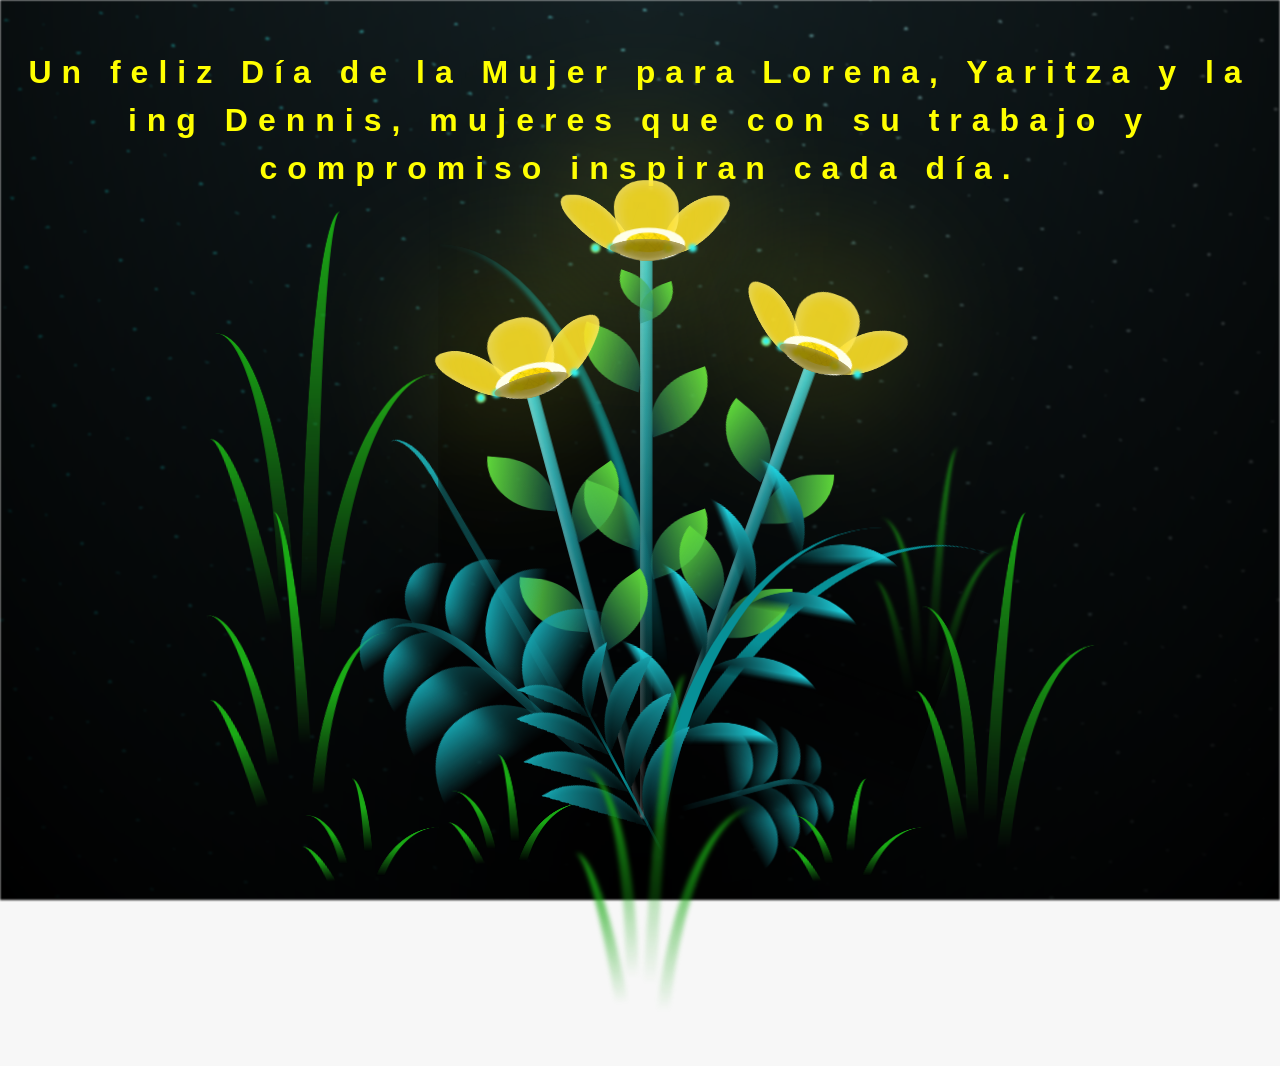
==== commit e683e746: "Cambio de musica para movil" ====
--- a/flower.html
+++ b/flower.html
@@ -9,10 +9,11 @@
     <title>Flower</title>
   </head>
   <body class="container">
-    <audio src="sound/ChristianBasso&HaienQiu-Flowers.mp3" autoplay></audio>
+    <audio id="musica" loop src="sound/ChristianBasso&HaienQiu-Flowers.mp3" autoplay></audio>
     <div id="lyrics">
      
     </div>
+    
     <h1 class="titulo">Un feliz Día de la Mujer para Lorena, Yaritza y la ing Dennis, mujeres que con su trabajo y compromiso inspiran cada día.</h1>
   
     <div class="night"></div>
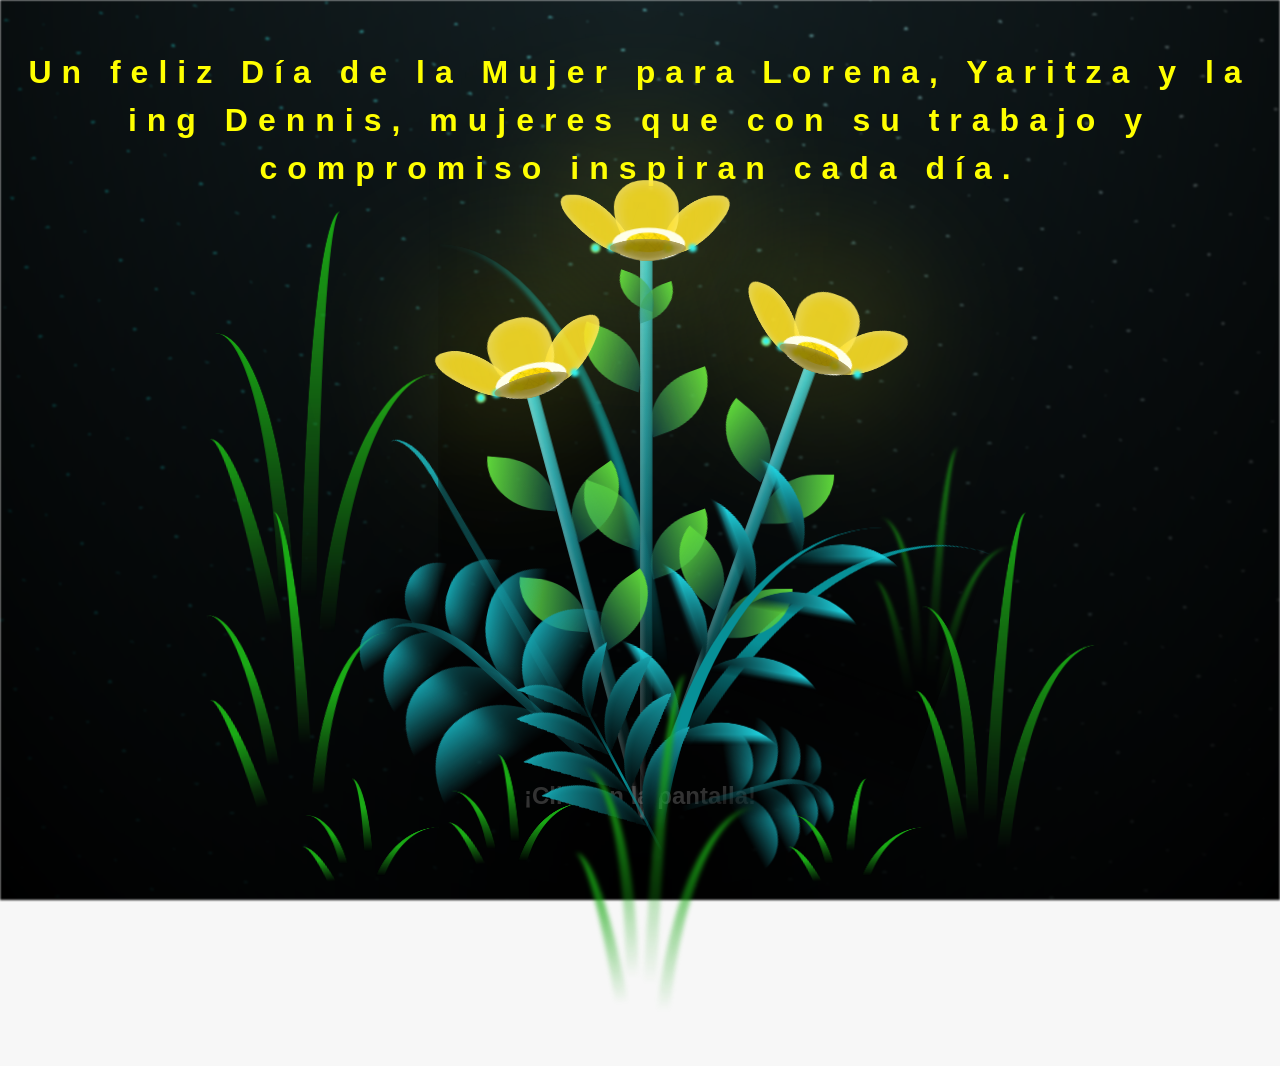
==== commit b77b42b3: "modificacion de margin" ====
--- a/flower.html
+++ b/flower.html
@@ -15,7 +15,7 @@
     </div>
     
     <h1 class="titulo">Un feliz Día de la Mujer para Lorena, Yaritza y la ing Dennis, mujeres que con su trabajo y compromiso inspiran cada día.</h1>
-  
+     <h2 class="subtitulo">¡Click en la pantalla!</h2>
     <div class="night"></div>
     <div class="flowers">
       <div class="flower flower--1">
--- a/css/main.css
+++ b/css/main.css
@@ -34,12 +34,12 @@
   /* Estilos específicos para dispositivos con un ancho máximo de 600px */
   #lyrics {
       font-size: 14px; /* Reduce el tamaño del texto para dispositivos más pequeños */
-      margin-bottom: 530px;
+      margin-bottom: 130px;
       letter-spacing: 3px;
   }
 
 }
-.titulo {
+.titulo  {
   margin-bottom: 180px;
   font-family: "Arial Narrow", Arial, sans-serif;
   color: yellow;
@@ -51,6 +51,14 @@
   text-align: center;
   top: 1.5em;
 }
+
+.subtitulo{
+  margin-bottom: 90px;
+  font-family: "Arial Narrow", Arial, sans-serif;
+  text-align: center;
+  position: absolute;
+}
+
 @keyframes fadeIn {
   from {
     opacity: 0;
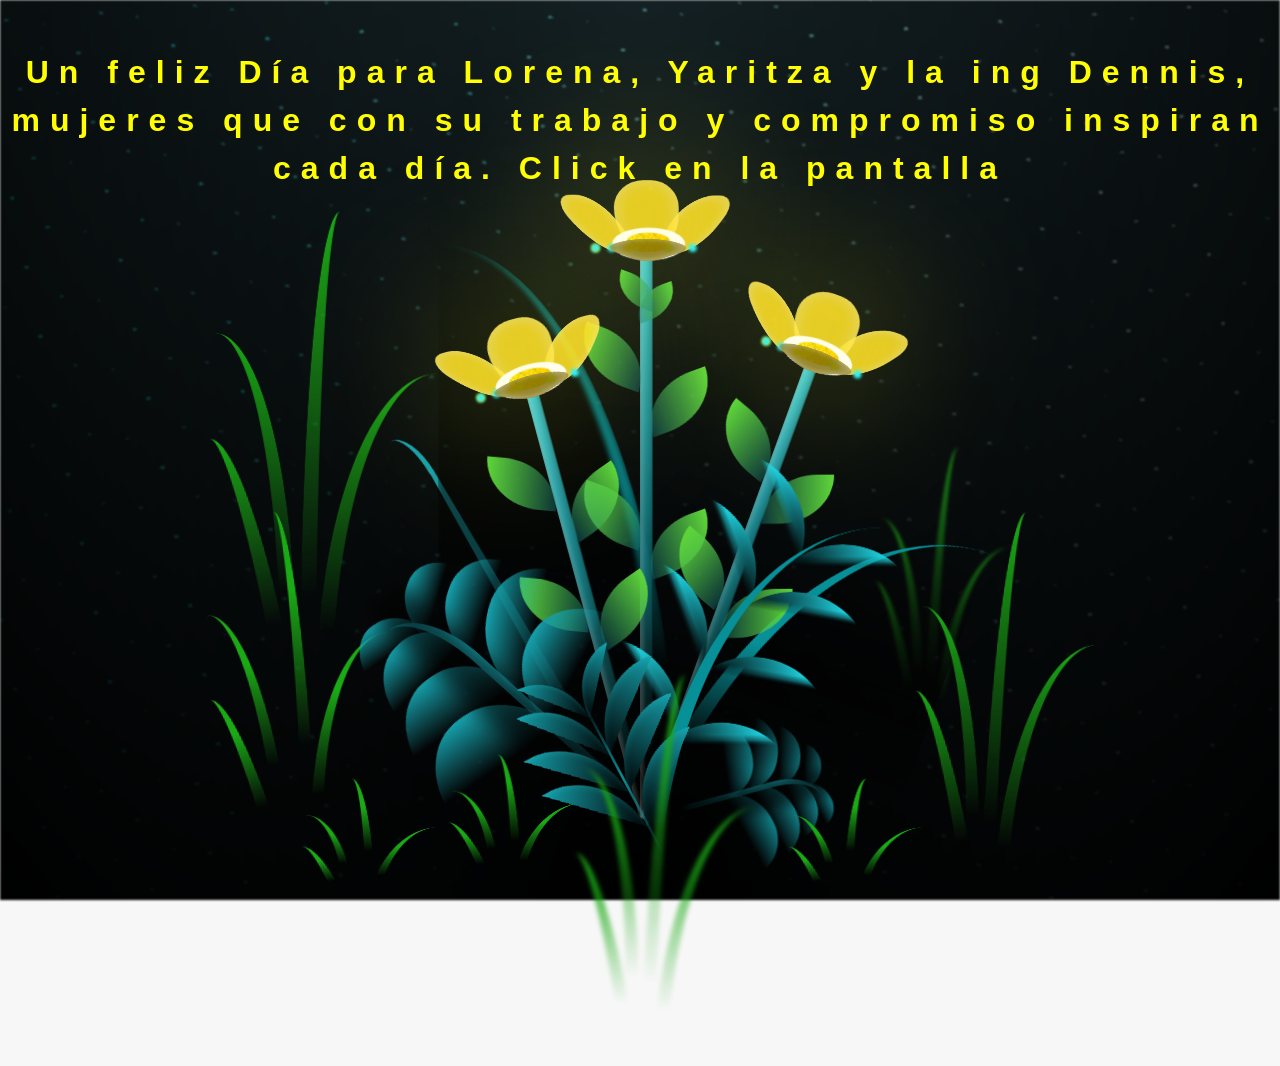
==== commit 4dc68016: "clicl en h1" ====
--- a/flower.html
+++ b/flower.html
@@ -14,8 +14,8 @@
      
     </div>
     
-    <h1 class="titulo">Un feliz Día de la Mujer para Lorena, Yaritza y la ing Dennis, mujeres que con su trabajo y compromiso inspiran cada día.</h1>
-     <h2 class="subtitulo">¡Click en la pantalla!</h2>
+    <h1 class="titulo">Un feliz Día para Lorena, Yaritza y la ing Dennis, mujeres que con su trabajo y compromiso inspiran cada día. Click en la pantalla</h1>
+     
     <div class="night"></div>
     <div class="flowers">
       <div class="flower flower--1">
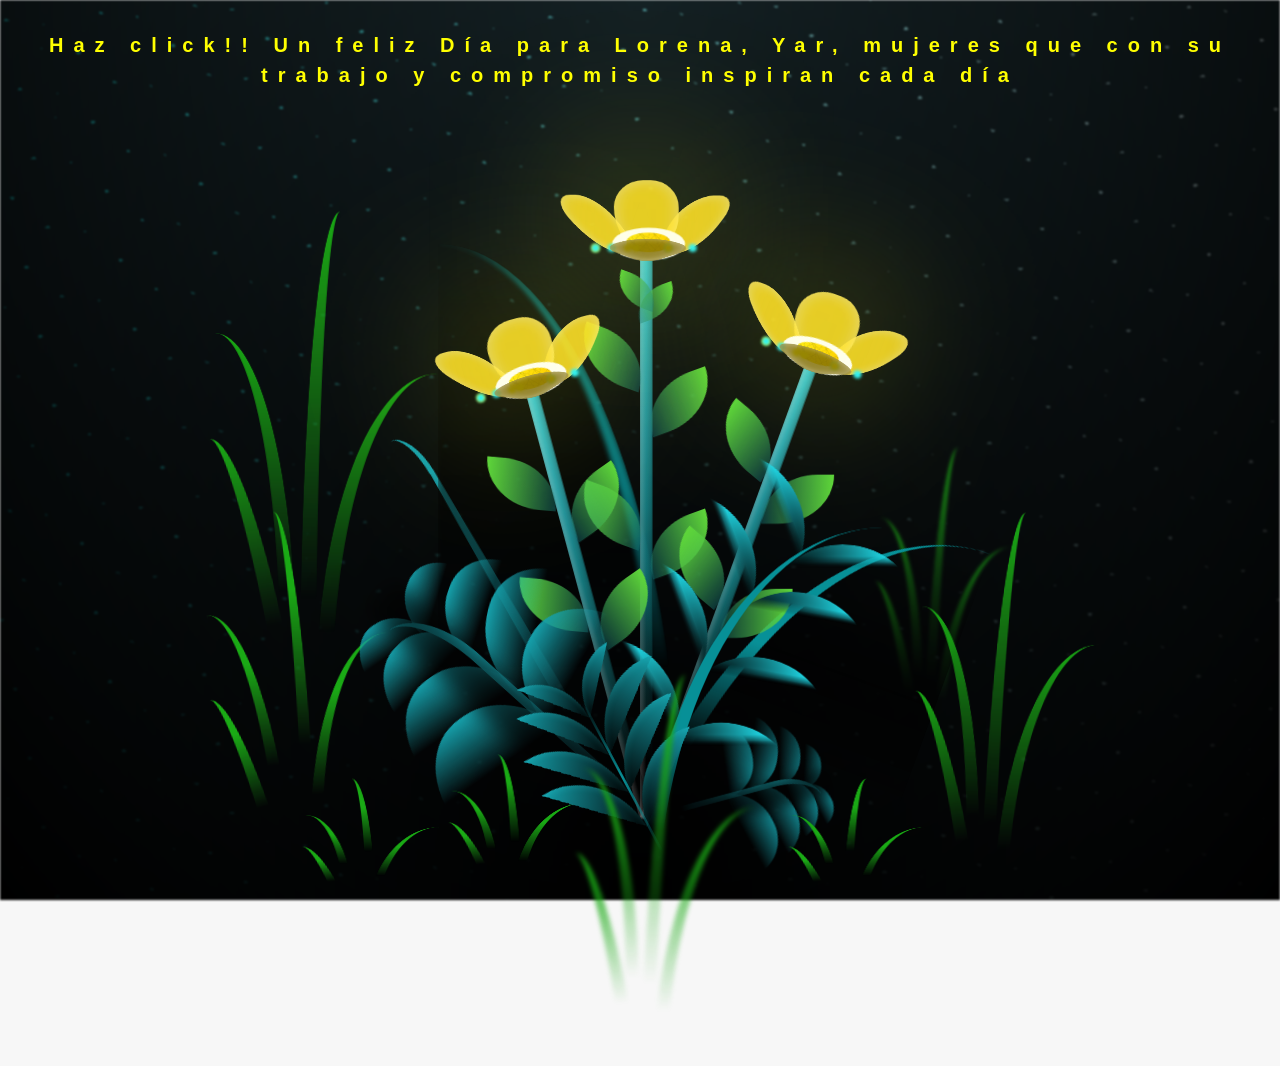
==== commit 1a798a2c: "click en pantalla" ====
--- a/flower.html
+++ b/flower.html
@@ -14,7 +14,7 @@
      
     </div>
     
-    <h1 class="titulo">Un feliz Día para Lorena, Yaritza y la ing Dennis, mujeres que con su trabajo y compromiso inspiran cada día. Click en la pantalla</h1>
+    <h1 class="titulo">Haz click!! Un feliz Día para Lorena, Yar, mujeres que con su trabajo y compromiso inspiran cada día</h1>
      
     <div class="night"></div>
     <div class="flowers">
--- a/css/main.css
+++ b/css/main.css
@@ -45,6 +45,7 @@
   color: yellow;
   position: absolute;
   font-weight: bold;
+  font-size: 20px;
   letter-spacing: 10px;
   opacity: 0;
   animation: fadeIn 3s ease-in-out forwards;
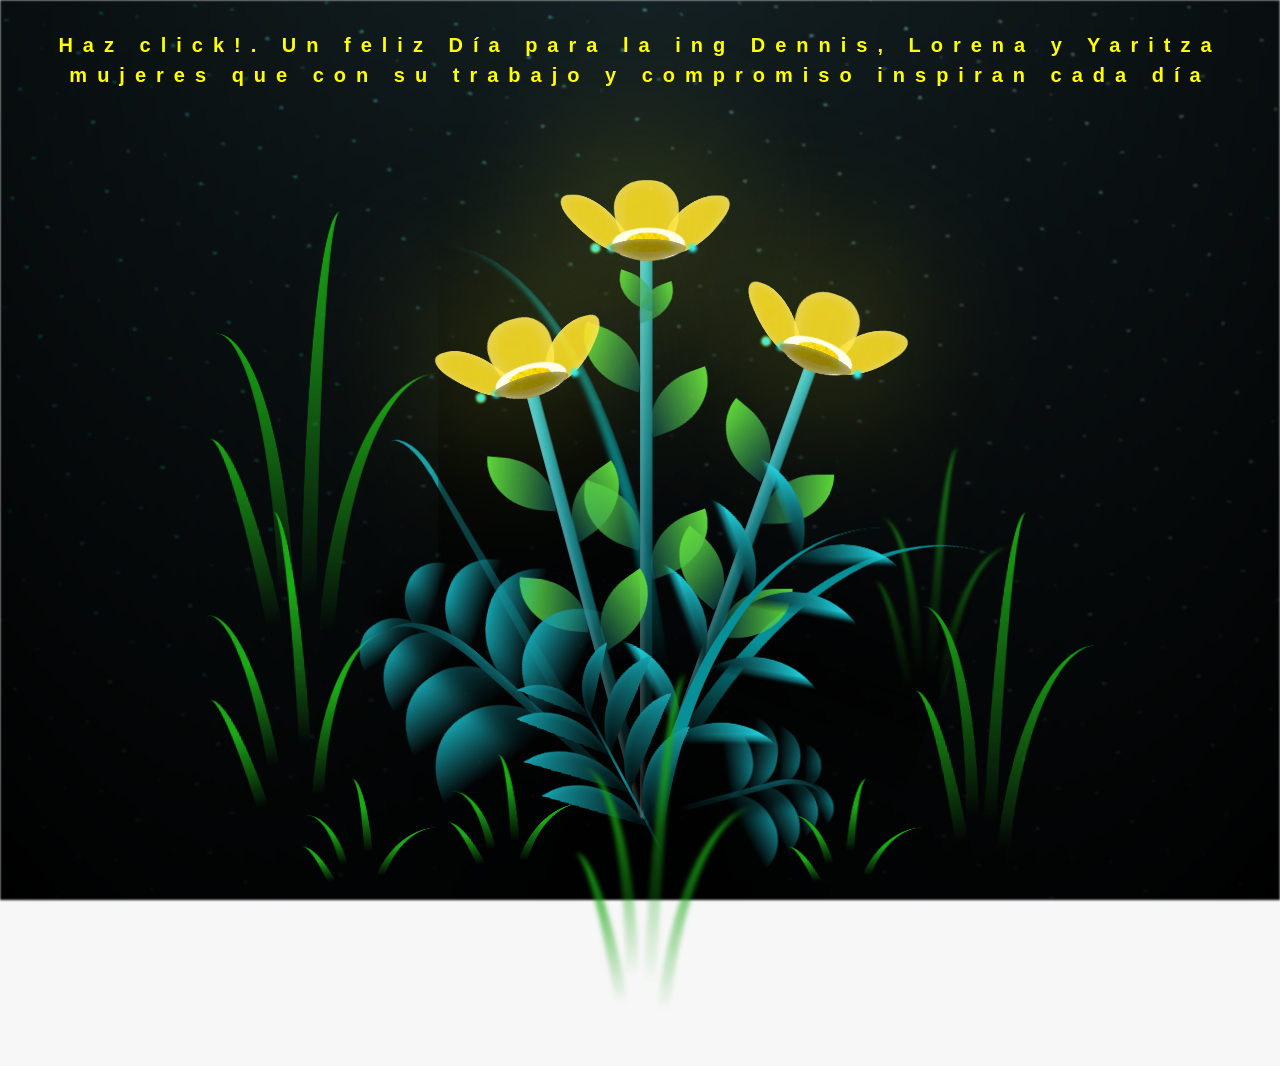
==== commit c7f181e8: "modificacion de titulo" ====
--- a/flower.html
+++ b/flower.html
@@ -14,7 +14,7 @@
      
     </div>
     
-    <h1 class="titulo">Haz click!! Un feliz Día para Lorena, Yar, mujeres que con su trabajo y compromiso inspiran cada día</h1>
+    <h1 class="titulo">Haz click!. Un feliz Día para la ing Dennis, Lorena y Yaritza mujeres que con su trabajo y compromiso inspiran cada día</h1>
      
     <div class="night"></div>
     <div class="flowers">
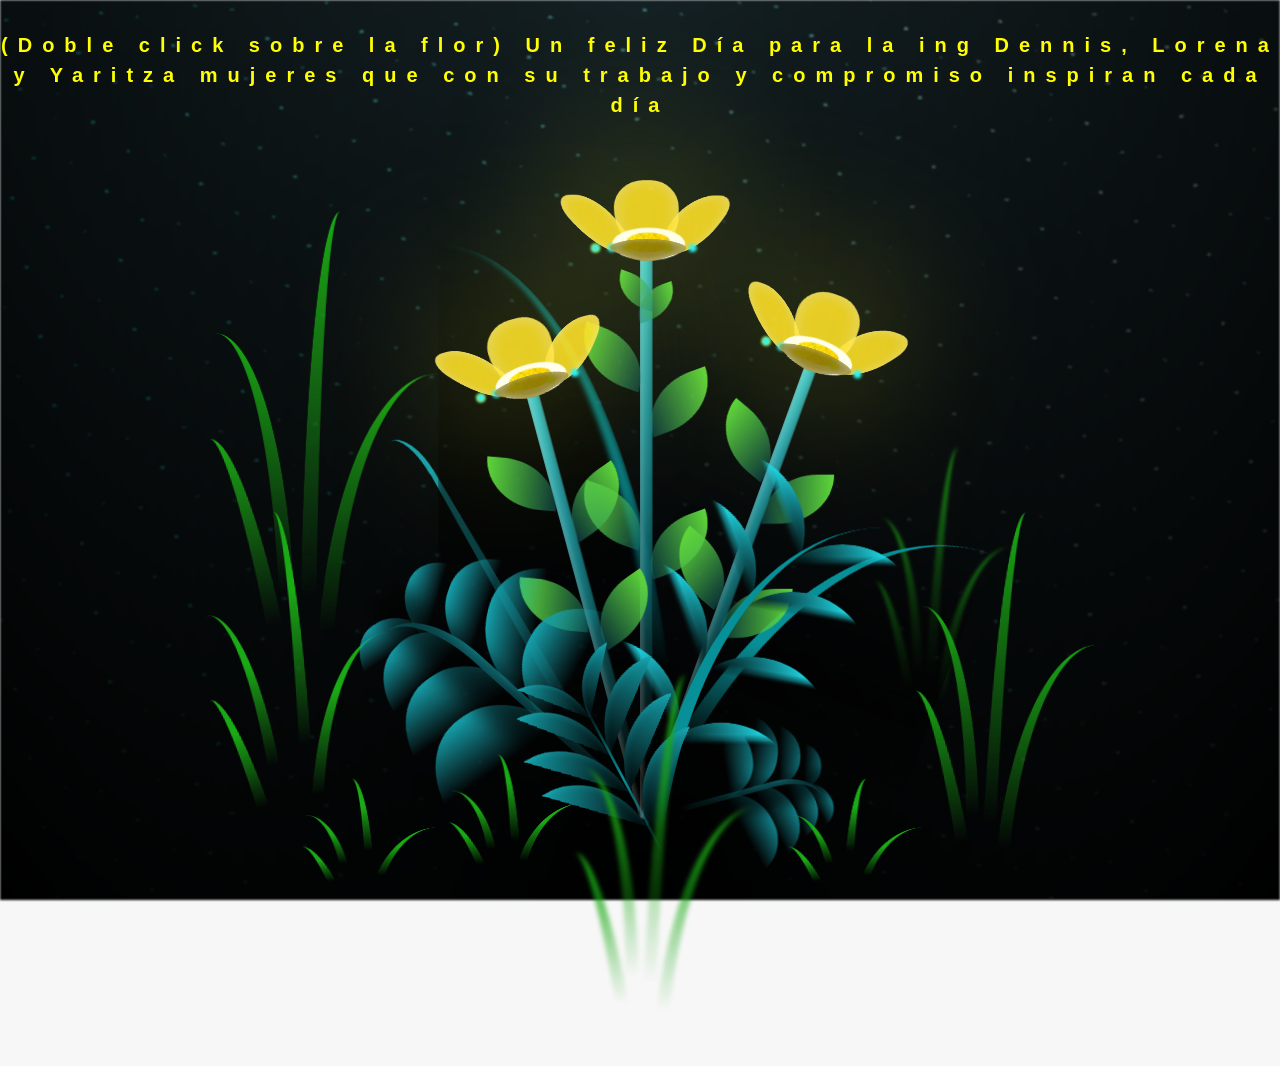
==== commit fc191d12: "doble click sobre la flor" ====
--- a/flower.html
+++ b/flower.html
@@ -14,7 +14,7 @@
      
     </div>
     
-    <h1 class="titulo">Haz click!. Un feliz Día para la ing Dennis, Lorena y Yaritza mujeres que con su trabajo y compromiso inspiran cada día</h1>
+    <h1 class="titulo">(Doble click sobre la flor) Un feliz Día para la ing Dennis, Lorena y Yaritza mujeres que con su trabajo y compromiso inspiran cada día</h1>
      
     <div class="night"></div>
     <div class="flowers">
